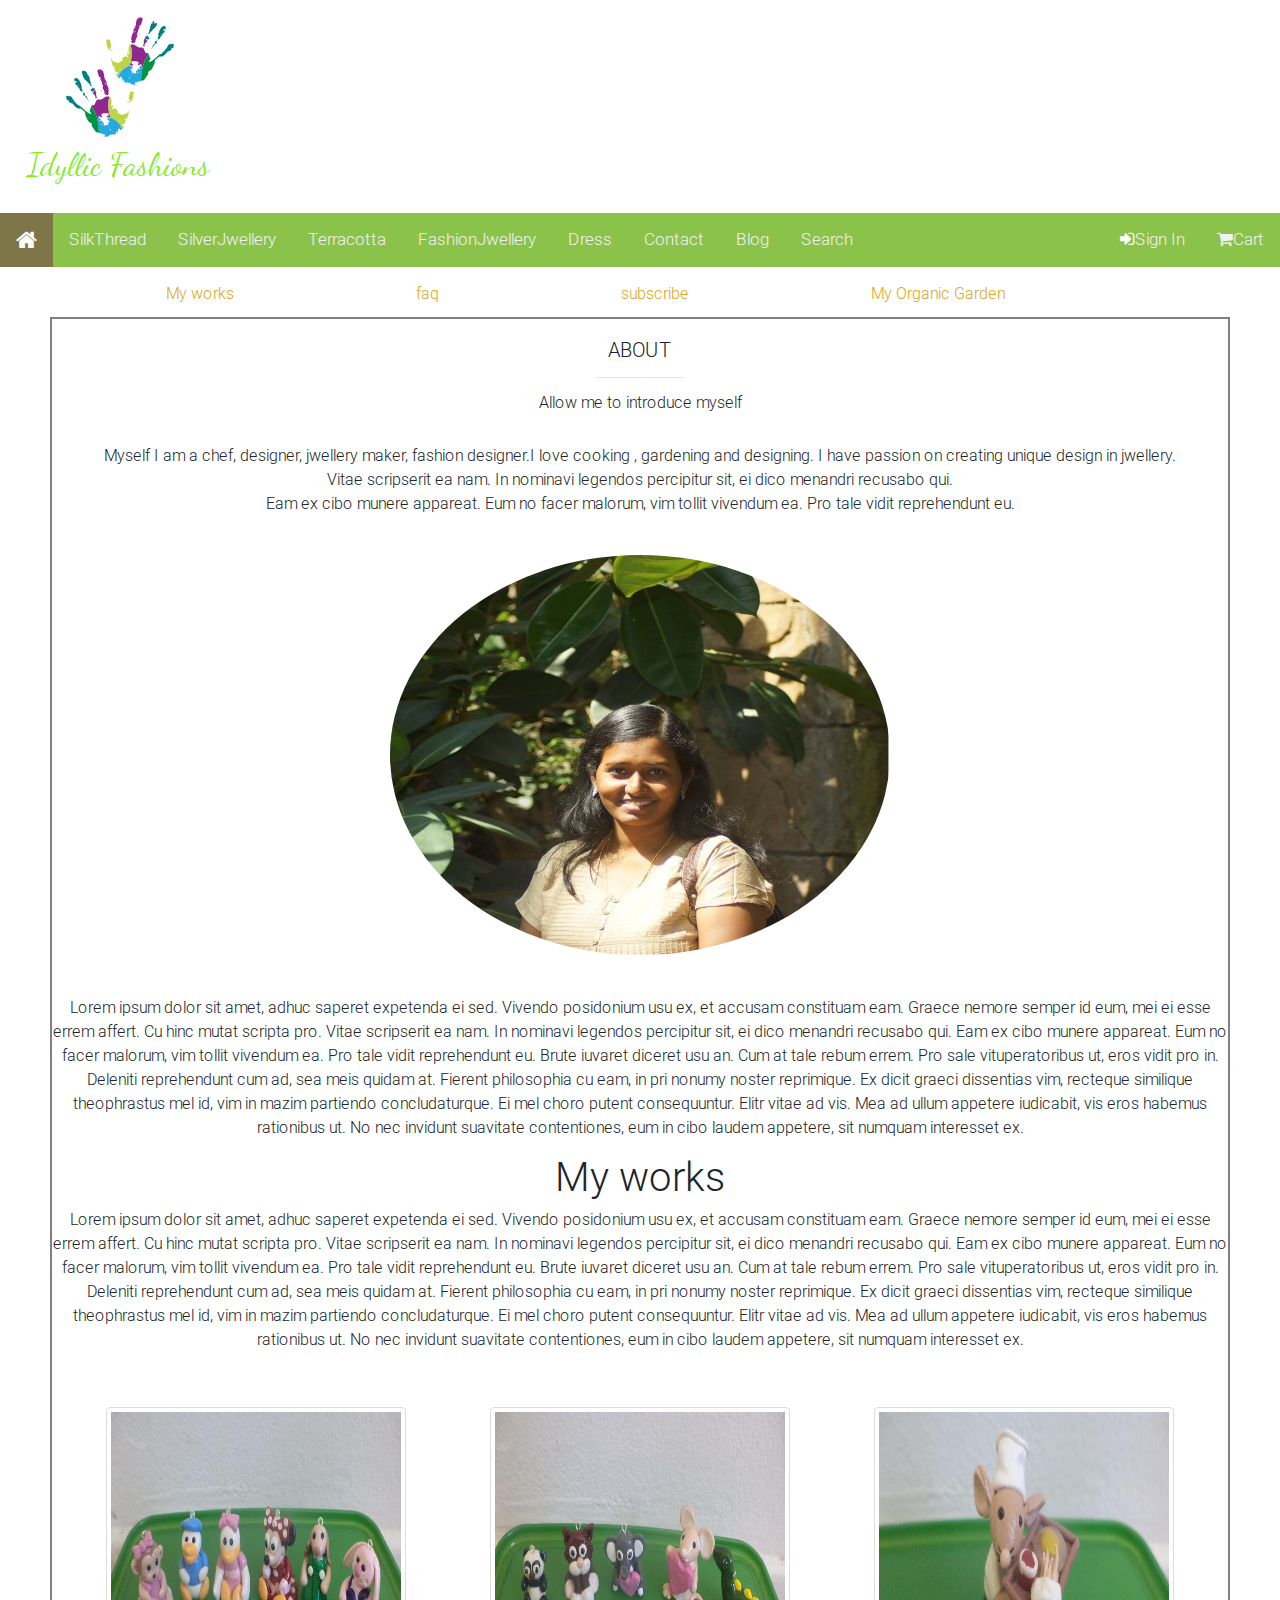
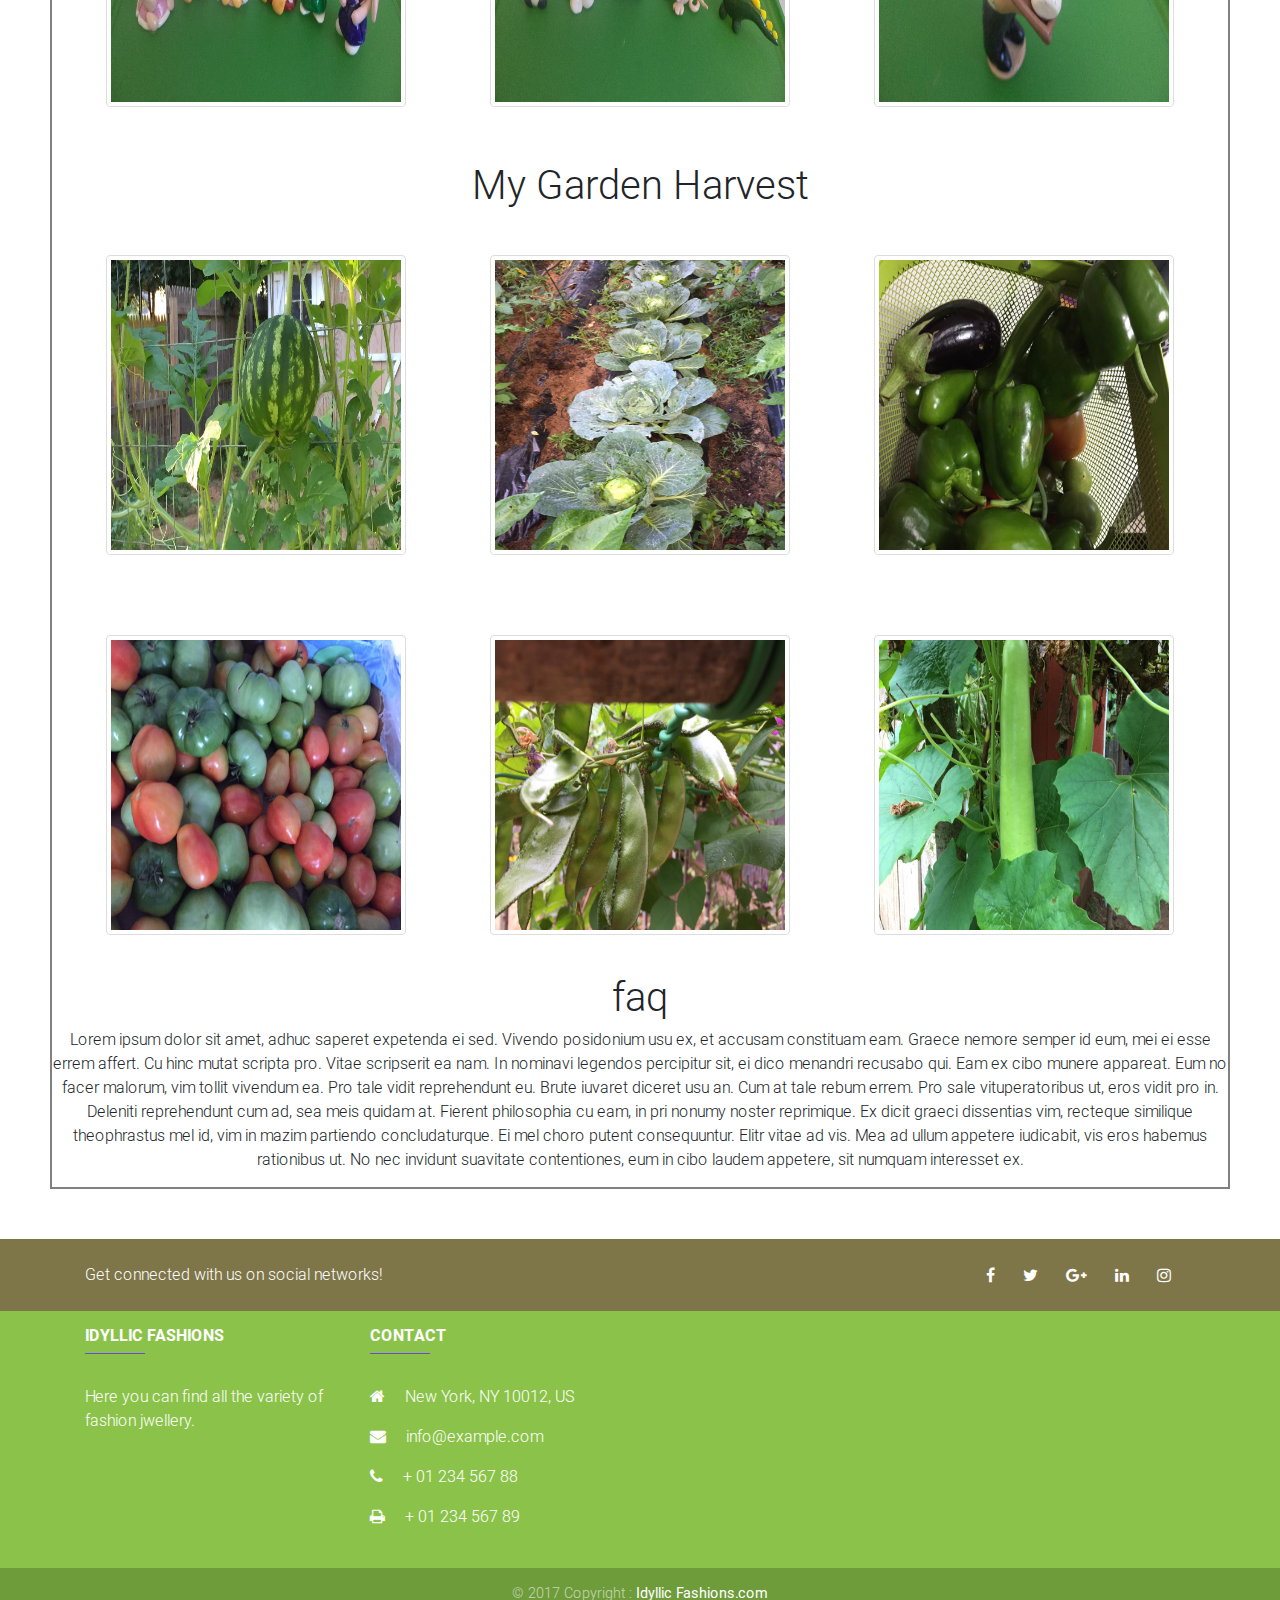
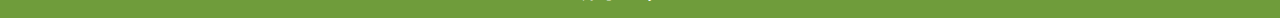
==== blog.html @ c4d6df83 "New UI design for idyllic fashions" ====
<!DOCTYPE html>
<html>
<head>
    <meta charset="utf-8">
    <link rel="stylesheet" href="https://maxcdn.bootstrapcdn.com/font-awesome/4.7.0/css/font-awesome.min.css">
    <!-- Bootstrap core CSS -->
    <link href="css/bootstrap.min.css" rel="stylesheet">
    <!-- Material Design Bootstrap -->
    <link href="css/mdb.min.css" rel="stylesheet">
    <!-- Your custom styles (optional) -->
    <link href="css/blog.css" rel="stylesheet">

    <link href="Range/rangeslider.css" rel="stylesheet">

    <title>
        testing Websites
    </title>



  </head>
<body onscroll="myFunction()">

    <div class="header" style="background-image: url('logonew23.png'); background-repeat: no-repeat;"><!--header-->

        </div><!--header tag-->
    
        
<div class="container-fluid"><!--container tag-->
     
    <div id="navbar"><!--navbar-->
        
<ul>
                  
                      
<li><a class="active" href="#" id="home"><i class="fa fa-home fa-lg" aria-hidden="true" style="color: white;" ></i></a></li>
                      <li><a href="#" id="silkthread">SilkThread</a></li>
                      <li><a href="#" id="silverJwellery">SilverJwellery</a></li>
                      <li><a href="#" id="terracotta">Terracotta</a></li>
                      <li><a href="#"  id="fashionJwellery">FashionJwellery</a></li>
                      
                      <li><a href="#"  id="dress">Dress</a></li>
                      <li><a href="#" id="contact">Contact</a></li>
            
                      <li><a href="#" id="blog">Blog</a></li>
                      <li><a href="#search">Search</a></li>
                      
                      <div class="menu"><!--menu-->
                      <li><a  href="#" data-toggle="modal" data-target="#modalLRForm" id="#mybtn"><i class="fa fa-sign-in" aria-hidden="true" style="color:white;"></i>Sign In</a>
                      </li>
                      
                      
                    <li><a href="#"><i class="fa fa-shopping-cart" aria-hidden="true"></i>Cart</a>
                    
                                        
                 
                    </li>
             
                </div><!--menu-->
          
              </ul>
              <div id="search"><!--search -->
                <button type="button" class="close">×</button>
                <form>
                    <input type="search" value="" placeholder="type keyword(s) here" />
                    <button type="submit" class="btn btn-primary">Search</button>
                </form>
            </div><!--search -->    


</div><!--navbar-->

<div class ="links" id="scroll"><!--links-->
    <li id="btn1" href="#services"></button><a href="#hello">My works</a></li>
    <li id="btn1"><a href="#faq">faq</a></li>
    <li id="btn1" data-toggle="modal" data-target="#modalSubscription"><a href="#">subscribe</a></li>
    <li id="btn1"><a href="#feedback">My Organic Garden</a></li>
    
    
   </div><!--links-->
   
<div class="borderBox"><!--borderBox-->
       
     <div class="Main"><!--main-->
            <div class="border-outline"><!--border-->
          
               
            
                    <h5 style="margin-top:20px;">ABOUT<br></h5><hr>
                    <h6>Allow me to introduce myself</h6><br>
                    
                    Myself I am  a chef, designer, jwellery maker, fashion designer.I love cooking , gardening and designing.
                    I have passion on creating unique design in jwellery.<br>
                    
                    Vitae scripserit ea nam. In nominavi legendos percipitur sit, ei dico menandri recusabo qui. <br>
                    Eam ex cibo munere appareat. Eum no facer malorum, vim tollit vivendum ea. Pro tale vidit reprehendunt eu.  
    
        
        
        <div class="row"><!--row-->
<div class="col-lg-12"><!--column-->

        <div class="Main2"><!--main2-->
                <img src="Images\Blogpics\profile.jpg" style="height:400px;width:500px;">
                </div><!--main2-->
<p>Lorem ipsum dolor sit amet, adhuc saperet expetenda ei sed. Vivendo posidonium usu ex, et accusam constituam eam. Graece nemore semper id eum, mei ei esse errem affert. Cu hinc mutat scripta pro.
                        
Vitae scripserit ea nam. In nominavi legendos percipitur sit, ei dico menandri recusabo qui. Eam ex cibo munere appareat. Eum no facer malorum, vim tollit vivendum ea. Pro tale vidit reprehendunt eu.
                        
Brute iuvaret diceret usu an. Cum at tale rebum errem. Pro sale vituperatoribus ut, eros vidit pro in. Deleniti reprehendunt cum ad, sea meis quidam at. Fierent philosophia cu eam, in pri nonumy noster reprimique.
                        
Ex dicit graeci dissentias vim, recteque similique theophrastus mel id, vim in mazim partiendo concludaturque. Ei mel choro putent consequuntur. Elitr vitae ad vis. Mea ad ullum appetere iudicabit, vis eros habemus rationibus ut. No nec invidunt suavitate contentiones, eum in cibo laudem appetere, sit numquam interesset ex.
                    
                    
</p>
</div><!--column-->
</div><!--row-->
 
<div class="row">
<div class="col-lg-12">
        <div class="Contents">
                <div class="listing" data-spy="scroll" data-target="#scroll" data-offset="0"><!--listing-->
                
                  <h1 id="hello">My works</h1>
                  <p>
Lorem ipsum dolor sit amet, adhuc saperet expetenda ei sed. Vivendo posidonium usu ex, et accusam constituam eam. Graece nemore semper id eum, mei ei esse errem affert. Cu hinc mutat scripta pro.
                      
Vitae scripserit ea nam. In nominavi legendos percipitur sit, ei dico menandri recusabo qui. Eam ex cibo munere appareat. Eum no facer malorum, vim tollit vivendum ea. Pro tale vidit reprehendunt eu.
                      
Brute iuvaret diceret usu an. Cum at tale rebum errem. Pro sale vituperatoribus ut, eros vidit pro in. Deleniti reprehendunt cum ad, sea meis quidam at. Fierent philosophia cu eam, in pri nonumy noster reprimique.
                      
Ex dicit graeci dissentias vim, recteque similique theophrastus mel id, vim in mazim partiendo concludaturque. Ei mel choro putent consequuntur. Elitr vitae ad vis. Mea ad ullum appetere iudicabit, vis eros habemus rationibus ut. No nec invidunt suavitate contentiones, eum in cibo laudem appetere, sit numquam interesset ex.
<div id="workPic"><!--work pic-->
        <img src="Images\Blogpics\Mywork1.jpg" alt="placeholder" class="img-thumbnail">
        <img src="Images\Blogpics\Mywork2.jpg" alt="placeholder" class="img-thumbnail">
        <img src="Images\Blogpics\Mywork3.jpg" alt="placeholder" class="img-thumbnail">
        

</div><!--work pic-->
</p>

<div class="row">
    <div class="col-lg-12">
<div class="feedback"><!--feedback-->
        <h1 id="feedback">My Garden Harvest</h1>
        <div id="gardenPic"><!--gardenpic-->
            <img src="Images\Blogpics\garden1.jpg" alt="placeholder" class="img-thumbnail">
            <img src="Images\Blogpics\garden2.jpg" alt="placeholder" class="img-thumbnail">
            <img src="Images\Blogpics\garden3.jpg" alt="placeholder" class="img-thumbnail">
            <img src="Images\Blogpics\garden4.jpg" alt="placeholder" class="img-thumbnail">
            <img src="Images\Blogpics\garden5.jpg" alt="placeholder" class="img-thumbnail">
            <img src="Images\Blogpics\garden6.jpg" alt="placeholder" class="img-thumbnail">
            
    
    </div><!--gardenpic-->
      
    
    
    
    </div><!--feedback-->

</div><!--column-->
</div><!--row-->







</div><!--listing-->
</div><!--contents-->
<div class="faq"><!--faq-->
        <h1 id="faq">faq</h1>
        <p>
            Lorem ipsum dolor sit amet, adhuc saperet expetenda ei sed. Vivendo posidonium usu ex, et accusam constituam eam. Graece nemore semper id eum, mei ei esse errem affert. Cu hinc mutat scripta pro.
            
            Vitae scripserit ea nam. In nominavi legendos percipitur sit, ei dico menandri recusabo qui. Eam ex cibo munere appareat. Eum no facer malorum, vim tollit vivendum ea. Pro tale vidit reprehendunt eu.
            
            Brute iuvaret diceret usu an. Cum at tale rebum errem. Pro sale vituperatoribus ut, eros vidit pro in. Deleniti reprehendunt cum ad, sea meis quidam at. Fierent philosophia cu eam, in pri nonumy noster reprimique.
            
            Ex dicit graeci dissentias vim, recteque similique theophrastus mel id, vim in mazim partiendo concludaturque. Ei mel choro putent consequuntur. Elitr vitae ad vis. Mea ad ullum appetere iudicabit, vis eros habemus rationibus ut. No nec invidunt suavitate contentiones, eum in cibo laudem appetere, sit numquam interesset ex.
        
        
        </p> 
</div><!--faq-->
        
        
        
        
         
        </div>
      </div>
      </div><!--border-->
      </div><!--main-->
      </div>  <!--border box-->
    <!--footer-->  
        <div class="footer">
                <footer class="page-footer center-on-small-only unique-color-light pt-0" style="background-color:#8bc34a;">
                    
                        <div style="background-color: rgba(121, 85, 72, 0.7);">
                            <div class="container">
                                <!--Grid row-->
                                <div class="row py-4 d-flex align-items-center">
                    
                                    <!--Grid column-->
                                    <div class="col-md-6 col-lg-5 text-center text-md-left mb-4 mb-md-0">
                                        <h6 class="mb-0 white-text">Get connected with us on social networks!</h6>
                                    </div>
                                    <!--Grid column-->
                    
                                    <!--Grid column-->
                                    <div class="col-md-6 col-lg-7 text-center text-md-right social">
                                        <!--Facebook-->
                                        <a class="icons-sm fb-ic ml-0" href="https://www.facebook.com/idyllic.terracotta/"><i class="fa fa-facebook text mr-lg-4"> </i></a>
                                        <!--Twitter-->
                                        <a class="icons-sm tw-ic"><i class="fa fa-twitter text mr-lg-4"> </i></a>
                                        <!--Google +-->
                                        <a class="icons-sm gplus-ic" href="https://plus.google.com/discover"><i class="fa fa-google-plus text mr-lg-4"> </i></a>
                                        <!--Linkedin-->
                                        <a class="icons-sm li-ic"><i class="fa fa-linkedin text mr-lg-4"> </i></a>
                                        <!--Instagram-->
                                        <a class="icons-sm ins-ic"><i class="fa fa-instagram text mr-lg-4"> </i></a>
                                    </div>
                                    <!--Grid column-->
                    
                                </div>
                                <!--Grid row-->
                            </div>
                        </div>
                    
                        <!--Footer Links-->
                        <div  class="container mt-3 mb-4 text-center text-md-left" style="background-color:#8bc34a;" >
                            <div class="row mt-1">
                    
                                <!--First column-->
                                <div class="col-md-3 col-lg-4 col-xl-3 mb-r">
                                    <h6 class="title font-bold"><strong>Idyllic Fashions</strong></h6>
                                    <hr class="deep-purple accent-2 mb-4 mt-0 d-inline-block mx-auto" style="width: 60px;">
                                    <p>Here you can find all the variety of fashion jwellery.</p>
                                </div>
                                <!--/.First column-->
                    
                             
                    
                     <!--Fourth column-->
                                <div  class="col-md-4 col-lg-3 col-xl-3">
                                    <div class="contact">
                                    <h6 class="title font-bold" id="contact"><strong>Contact</strong></h6>
                                    <hr class="deep-purple accent-2 mb-4 mt-0 d-inline-block mx-auto" style="width: 60px;">
                                    <p><i class="fa fa-home mr-3"></i> New York, NY 10012, US</p>
                                    <p><i class="fa fa-envelope mr-3"></i> info@example.com</p>
                                    <p><i class="fa fa-phone mr-3"></i> + 01 234 567 88</p>
                                    <p><i class="fa fa-print mr-3"></i> + 01 234 567 89</p>
                                    </div>
                                </div>
                                <!--/.Fourth column-->
                
                
                
                
                            </div>
                        </div>
                        <!--/.Footer Links-->
                    
                        <!-- Copyright-->
                        
                        <div class="footer-copyright">
                                
                            <div class="container-fluid">
                                
                        
                                
                             © 2017 Copyright : <a href="#"><strong> Idyllic Fashions.com</strong></a>
                                
                             </div>
                            </div>
                        <!--/.Copyright -->
                    
                    </footer>
                    <!--/.Footer-->
                     </div>               
                   
                </div>    
 <!--Modals-->      
 <div class="modal fade" id="modalLRForm" tabindex="-1" role="dialog" aria-labelledby="myModalLabel" aria-hidden="true">
        <div class="modal-dialog cascading-modal" role="document">
            <!--Content-->
            <div class="modal-content">
        
                <!--Modal cascading tabs-->
                <div class="modal-c-tabs">
        
                    <!-- Nav tabs -->
                    <ul class="nav nav-tabs tabs-2 light-green light-3" role="tablist">
                        <li class="nav-item">
                            <a class="nav-link active" data-toggle="tab" href="#panel7" role="tab"><i class="fa fa-user mr-1"></i> Login</a>
                        </li>
                        <li class="nav-item">
                            <a class="nav-link" data-toggle="tab" href="#panel8" role="tab"><i class="fa fa-user-plus mr-1"></i> Register</a>
                        </li>
                    </ul>
        
                    <!-- Tab panels -->
                    <div class="tab-content">
                        <!--Panel 7-->
                        <div class="tab-pane fade in show active" id="panel7" role="tabpanel">
        
                            <!--Body-->
                            <div class="modal-body mb-1">
                                <div class="md-form form-sm">
                                    <i class="fa fa-envelope prefix"></i>
                                    <input type="text" id="form22" class="form-control">
                                    <label for="form22">Your email</label>
                                </div>
        
                                <div class="md-form form-sm">
                                    <i class="fa fa-lock prefix"></i>
                                    <input type="password" id="form23" class="form-control">
                                    <label for="form23">Your password</label>
                                </div>
                                <div class="text-center mt-2">
                                    <button class="btn btn-light-green light-4">Log in <i class="fa fa-sign-in ml-1"></i></button>
                                </div>
                            </div>
                            <!--Footer-->
                            <div class="modal-footer display-footer">
                                <div class="options text-center text-md-right mt-1">
                                    <p>Not a member? <a data-toggle="tab" href="#panel8" role="tab" class="blue-text">Sign Up</a></p>
                                    <p>Forgot <a  id="forgotPassword" class="blue-text">Password?</a></p>
                                </div>
                                <button type="button" class="btn btn-outline-info waves-effect ml-auto" data-dismiss="modal">Close</button>
                            </div>
        
                        </div>
                        <!--/.Panel 7-->
        
                        <!--Panel 8-->
                        <div class="tab-pane fade" id="panel8" role="tabpanel">
        
                            <!--Body-->
                            <div class="modal-body">
                                <div class="md-form form-sm">
                                    <i class="fa fa-address-book-o prefix"></i>
                                    <input type="text" id="form24" class="form-control">
                                    <label for="form24">Name</label>
                                </div>
        
                                <div class="md-form form-sm">
                                    <i class="fa fa-envelope prefix"></i>
                                    <input type="email" id="form25" class="form-control">
                                    <label for="form25">Email</label>
                                </div>
                                <div class="md-form form-sm">
                                        <i class="fa fa-user-circle-o prefix"></i>
                                        <input type="text" id="form25" class="form-control">
                                        <label for="form25">username</label>
                                    </div>
                                    <div class="md-form form-sm">
                                            <i class="fa fa-phone prefix"></i>
                                            <input type="number" id="form25" class="form-control">
                                            <label for="form25">phone</label>
                                        </div>
                                        <div class="md-form form-sm">
                                                <i class="fa fa-lock prefix"></i>
                                                <input type="password" id="form25" class="form-control">
                                                <label for="form25">Your password</label>
                                            </div>
        
                                <div class="md-form form-sm">
                                    <i class="fa fa-lock prefix"></i>
                                    <input type="password" id="form26" class="form-control">
                                    <label for="form26">Repeat password</label>
                                </div>
        
                                <div class="text-center form-sm mt-2">
                                    <button class="btn btn-light-green light-4">Sign up <i class="fa fa-sign-in ml-1"></i></button>
                                </div>
        
                            </div>
                            <!--Footer-->
                            <div class="modal-footer">
                                <div class="options text-right">
                                    <p class="pt-1">Already have an account? <a data-toggle="tab" href="#panel7" role="tab" class="blue-text">Log In</a></p>
                                </div>
                                <button type="button" class="btn btn-outline-info waves-effect ml-auto" data-dismiss="modal">Close</button>
                            </div>
                        </div>
                        <!--/.Panel 8-->
                    </div>
        
                </div>
            </div>
            <!--/.Content-->
        </div>
        </div>

                
                <!--Modal For Subcsribtion-->
        <div class="modal fade" id="modalSubscription" tabindex="-1" role="dialog" aria-labelledby="myModalLabel" aria-hidden="true">
                <div class="modal-dialog cascading-modal" role="document">
                    <!--Content-->
                    <div class="modal-content">
            
                        <!--Header-->
                        <div class="modal-header light-green light-4 white-text">
                            <h4 class="title"><i class="fa fa-newspaper-o"></i> Subscription form</h4>
                            <button type="button" class="close waves-effect waves-light" data-dismiss="modal" aria-label="Close">
                                <span aria-hidden="true">&times;</span>
                            </button>
                        </div>
                        <!--Body-->
                        <div class="modal-body mb-0">
            
                            <div class="md-form form-sm">
                                <i class="fa fa-user-circle-o prefix"></i>
                                <input type="text" id="form27" class="form-control">
                                <label for="form27">Your name</label>
                            </div>
            
                            <div class="md-form form-sm">
                                <i class="fa fa-envelope prefix"></i>
                                <input type="email" id="form28" class="form-control">
                                <label for="form28">Your email</label>
                            </div>
            
                            <div class="text-center mt-1-half">
                                <button class="btn btn-light-green light-4">Submit <i class="fa fa-check ml-1"></i></button>
                            </div>
            
                        </div>
                    </div>
                    <!--/.Content-->
                </div>
            </div>
            <!--Modals-->
</div><!--container tag-->
        
        <script type="text/javascript" src="js/jquery-3.2.1.min.js"></script>
        <script src='zoom/jquery.zoom.js'></script>
      
        <!-- Bootstrap tooltips -->
        <script type="text/javascript" src="js/popper.min.js"></script>
        <!-- Bootstrap core JavaScript -->
        <script type="text/javascript" src="js/bootstrap.min.js"></script>
        <!-- MDB core JavaScript -->
        <script type="text/javascript" src="js/mdb.min.js"></script>
        
    
        
        
        <!--Range-->
        <script type="text/javascript" src="Range/rangeslider.min.js"></script>
        <script type="text/javascript" src="Range/rangeslider.js"></script>
        <script type="text/javascript" src="js/blog.js"></script>

</body>
</html>
---- css/blog.css ----
body
{
    width: 100%;
    height: 100%;
    margin: 0px;
    padding: 0px;
    overflow-x: hidden; 
}



.container-fluid{

    padding-left: 0;
    padding-right:0;
    width:100%;
    
    }

.header {
    
        padding: 30px;
        text-align: center;
        width:100%;
      height:210px;
      margin-bottom:3px;
        
      }
      
      #navbar {
          
        overflow: hidden;
        background-color: #333;
        
         z-index:2;
      }
      
      #navbar a {
        float: left;
        display: block;
        color: #f2f2f2;
        text-align: center;
        padding: 14px 16px;
        text-decoration: none;
        font-size: 17px;
        
      }
      
    
      
      #navbar a.active {
        background-color:rgba(121, 85, 72, 0.7);
        color: black;
      }
      
      
      ul {
        list-style-type: none;
        margin: 0;
        padding: 0;
        overflow: hidden;
        background-color:#8bc34a;
    }
    
    li{
        float: left;
    }
    li a{
        display: block;
        color:white;
        text-align: center;
        padding: 14px 16px;
        text-decoration: none;
    }
    li a:hover{
        background-color:rgba(121, 85, 72, 0.7);
    }
    a:visited{
    color:white;
    }
    a:link{
        color: white;
    }
    .menu{
        float: right;
    }
      
      .sticky {
        position: fixed;
        top: 0;
        width: 100%
    
      }
      
      .sticky + .content {
        padding-top: 60px;
      }
    
      #search {
        position: fixed;
        top: 0px;
        left: 0px;
        width: 100%;
        height: 100%;
        background-color: rgba(0, 0, 0, 0.7);
        
        -webkit-transition: all 0.5s ease-in-out;
        -moz-transition: all 0.5s ease-in-out;
        -o-transition: all 0.5s ease-in-out;
        -ms-transition: all 0.5s ease-in-out;
        transition: all 0.5s ease-in-out;
    
        -webkit-transform: translate(0px, -100%) scale(0, 0);
        -moz-transform: translate(0px, -100%) scale(0, 0);
        -o-transform: translate(0px, -100%) scale(0, 0);
        -ms-transform: translate(0px, -100%) scale(0, 0);
        transform: translate(0px, -100%) scale(0, 0);
        
        opacity: 0;
    }
    
    #search.open {
        -webkit-transform: translate(0px, 0px) scale(1, 1);
        -moz-transform: translate(0px, 0px) scale(1, 1);
        -o-transform: translate(0px, 0px) scale(1, 1);
        -ms-transform: translate(0px, 0px) scale(1, 1);
        transform: translate(0px, 0px) scale(1, 1); 
        opacity: 1;
        z-index: 2;
    }
    
    #search input[type="search"] {
        position: absolute;
        top: 50%;
        width: 100%;
        color: rgb(255, 255, 255);
        background: rgba(0, 0, 0, 0);
        font-size: 30px;
        font-weight: 300;
        text-align: center;
        border: 0px;
        margin: 0px auto;
        margin-top: -51px;
        padding-left: 30px;
        padding-right: 30px;
        outline: none;
    }
    #search .btn {
        position: absolute;
        top: 50%;
        left: 50%;
        margin-top: 61px;
        margin-left: -45px;
    }
    #search .close {
        position: fixed;
        top: 15px;
        right: 15px;
        color: #fff;
        background-color: #8bc34a;
        border-color:#8bc34a;
        opacity: 1;
        padding: 10px 17px;
        font-size: 27px;
    }
 












#btn1{
    display: inline-block;
    margin: 0px;
    padding-left: 150px;
    }
#btn1 a{
    
    color:goldenrod;
}

.borderBox{
    border: 2px solid grey;
    margin:50px;
    
}
.Main{
    text-align: center;
}
hr{
    width:90px;
}
img{
    margin:40px;
    border-radius: 50%;
}


 .img-thumbnail{
     height: 300px;
     width:300px;
 }
 .social  i:hover{
    color:rgba(121, 85, 72, 0.7);
 }
---- Range/rangeslider.css ----
.rangeslider,
.rangeslider__fill {
  display: block;
  -moz-box-shadow: inset 0px 1px 3px rgba(0, 0, 0, 0.3);
  -webkit-box-shadow: inset 0px 1px 3px rgba(0, 0, 0, 0.3);
  box-shadow: inset 0px 1px 3px rgba(0, 0, 0, 0.3);
  -moz-border-radius: 10px;
  -webkit-border-radius: 10px;
  border-radius: 10px;
}

.rangeslider {
  background: #e6e6e6;
  position: relative;
}

.rangeslider--horizontal {
  height: 20px;
  width: 100%;
}

.rangeslider--vertical {
  width: 20px;
  min-height: 150px;
  max-height: 100%;
}

.rangeslider--disabled {
  filter: progid:DXImageTransform.Microsoft.Alpha(Opacity=40);
  opacity: 0.4;
}

.rangeslider__fill {
  background: #00ff00;
  position: absolute;
}
.rangeslider--horizontal .rangeslider__fill {
  top: 0;
  height: 100%;
}
.rangeslider--vertical .rangeslider__fill {
  bottom: 0;
  width: 100%;
}

.rangeslider__handle {
  background: white;
  border: 1px solid #ccc;
  cursor: pointer;
  display: inline-block;
  width: 40px;
  height: 40px;
  position: absolute;
  background-image: url('[data-uri]');
  background-size: 100%;
  background-image: -webkit-gradient(linear, 50% 0%, 50% 100%, color-stop(0%, rgba(255, 255, 255, 0)), color-stop(100%, rgba(0, 0, 0, 0.1)));
  background-image: -moz-linear-gradient(rgba(255, 255, 255, 0), rgba(0, 0, 0, 0.1));
  background-image: -webkit-linear-gradient(rgba(255, 255, 255, 0), rgba(0, 0, 0, 0.1));
  background-image: linear-gradient(rgba(255, 255, 255, 0), rgba(0, 0, 0, 0.1));
  -moz-box-shadow: 0 0 8px rgba(0, 0, 0, 0.3);
  -webkit-box-shadow: 0 0 8px rgba(0, 0, 0, 0.3);
  box-shadow: 0 0 8px rgba(0, 0, 0, 0.3);
  -moz-border-radius: 50%;
  -webkit-border-radius: 50%;
  border-radius: 50%;
}
.rangeslider__handle:after {
  content: "";
  display: block;
  width: 18px;
  height: 18px;
  margin: auto;
  position: absolute;
  top: 0;
  right: 0;
  bottom: 0;
  left: 0;
  background-image: url('[data-uri]');
  background-size: 100%;
  background-image: -webkit-gradient(linear, 50% 0%, 50% 100%, color-stop(0%, rgba(0, 0, 0, 0.13)), color-stop(100%, rgba(255, 255, 255, 0)));
  background-image: -moz-linear-gradient(rgba(0, 0, 0, 0.13), rgba(255, 255, 255, 0));
  background-image: -webkit-linear-gradient(rgba(0, 0, 0, 0.13), rgba(255, 255, 255, 0));
  background-image: linear-gradient(rgba(0, 0, 0, 0.13), rgba(255, 255, 255, 0));
  -moz-border-radius: 50%;
  -webkit-border-radius: 50%;
  border-radius: 50%;
}
.rangeslider__handle:active, .rangeslider--active .rangeslider__handle {
  background-image: url('[data-uri]');
  background-size: 100%;
  background-image: -webkit-gradient(linear, 50% 0%, 50% 100%, color-stop(0%, rgba(0, 0, 0, 0.1)), color-stop(100%, rgba(0, 0, 0, 0.12)));
  background-image: -moz-linear-gradient(rgba(0, 0, 0, 0.1), rgba(0, 0, 0, 0.12));
  background-image: -webkit-linear-gradient(rgba(0, 0, 0, 0.1), rgba(0, 0, 0, 0.12));
  background-image: linear-gradient(rgba(0, 0, 0, 0.1), rgba(0, 0, 0, 0.12));
}
.rangeslider--horizontal .rangeslider__handle {
  top: -10px;
  touch-action: pan-y;
  -ms-touch-action: pan-y;
}
.rangeslider--vertical .rangeslider__handle {
  left: -10px;
  touch-action: pan-x;
  -ms-touch-action: pan-x;
}

input[type="range"]:focus + .rangeslider .rangeslider__handle {
  -moz-box-shadow: 0 0 8px rgba(255, 0, 255, 0.9);
  -webkit-box-shadow: 0 0 8px rgba(255, 0, 255, 0.9);
  box-shadow: 0 0 8px rgba(255, 0, 255, 0.9);
}
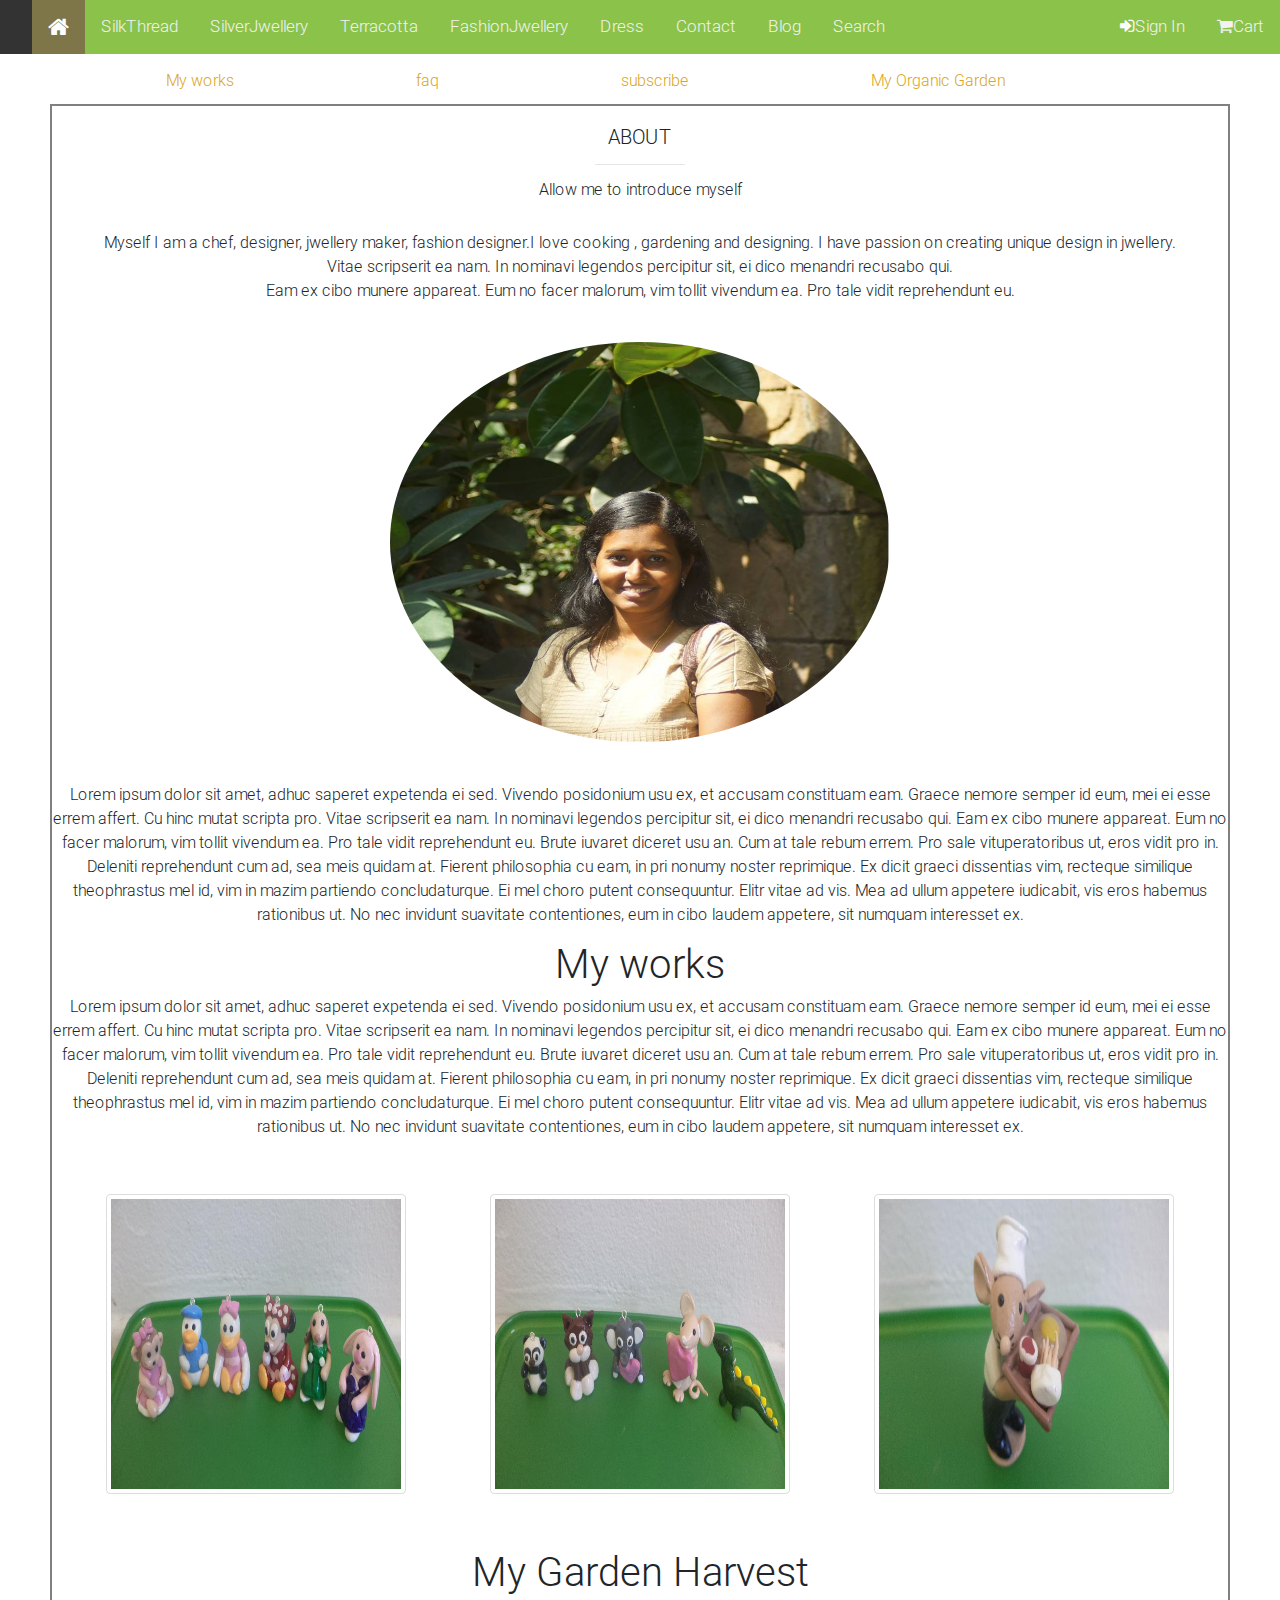
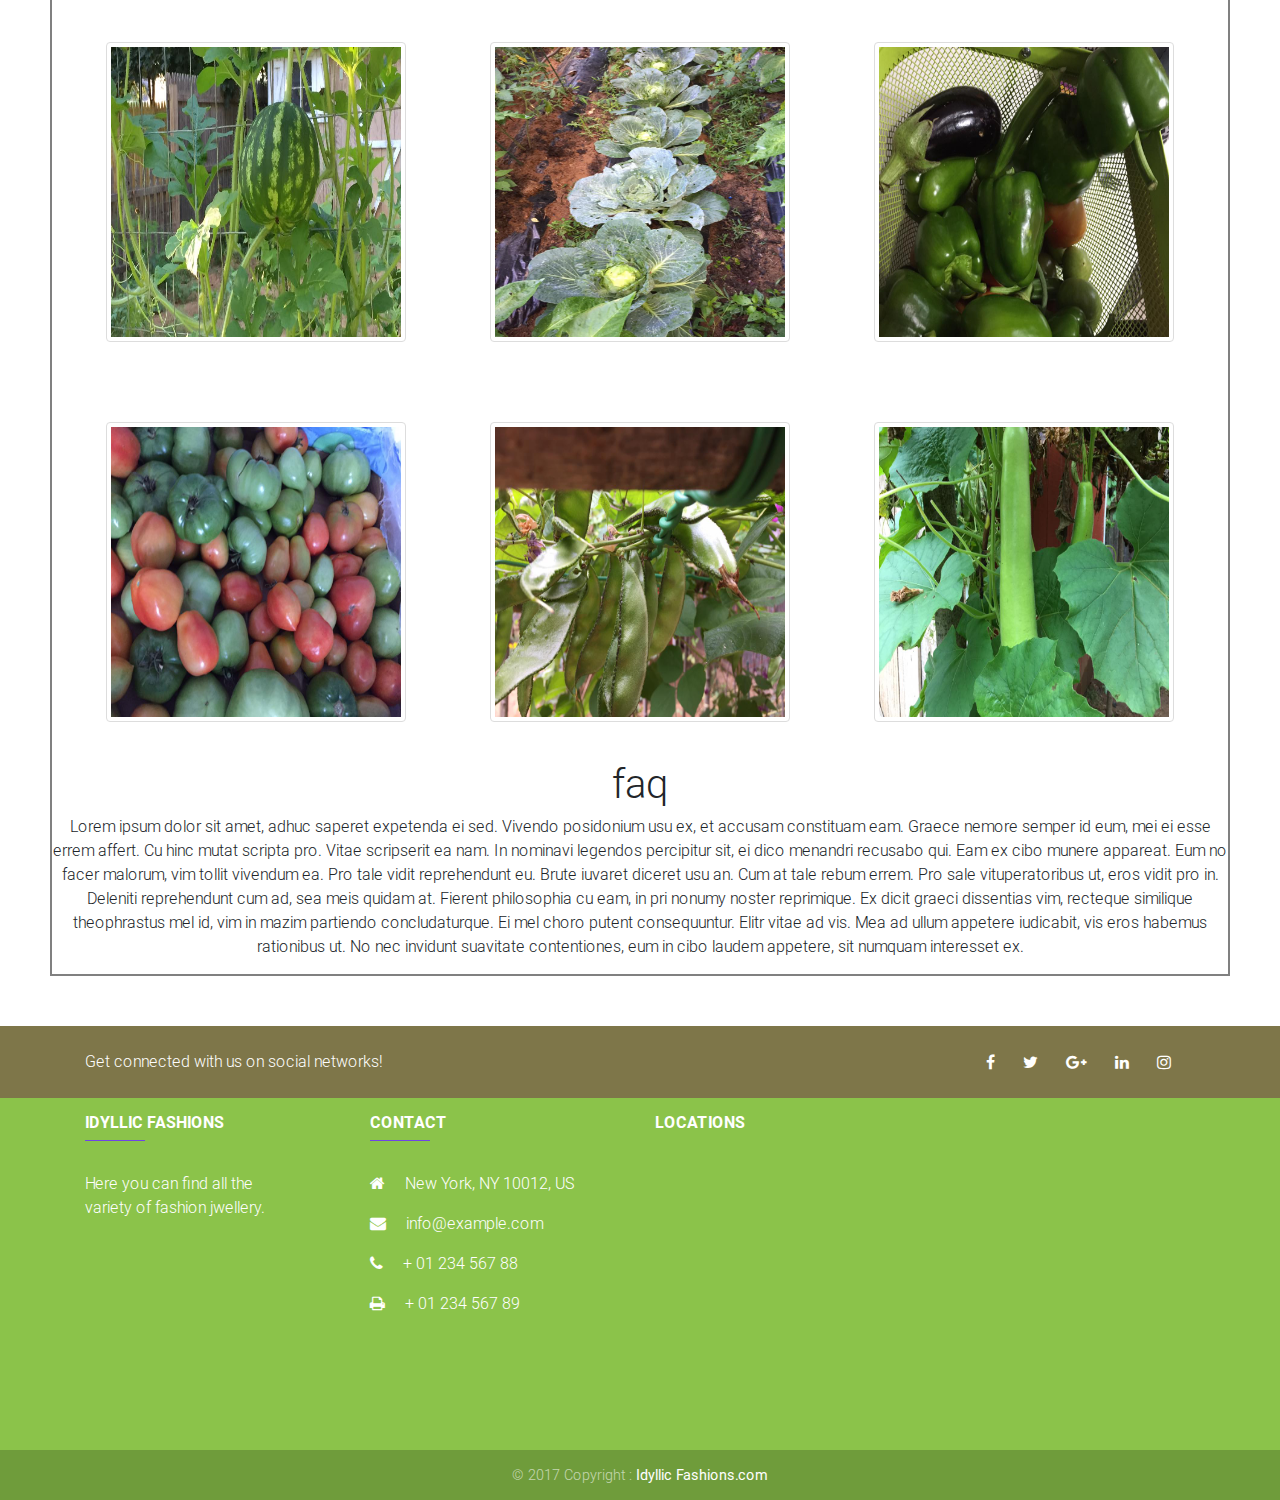
==== commit 669aeb82: "first commit" ====
--- a/blog.html
+++ b/blog.html
@@ -11,9 +11,15 @@
     <link href="css/blog.css" rel="stylesheet">
 
     <link href="Range/rangeslider.css" rel="stylesheet">
+    <link rel="stylesheet" href="css/mediaScreen.css" media="screen and (max-width: 768px)">
+    <link rel="stylesheet" href="css/mediaScreen1.css" media="screen and (max-width: 576px)">
+    <link rel="stylesheet" href="css/mediaScreen 992.css" media="screen and (max-width: 992px)">
+    
+    
+
 
     <title>
-        testing Websites
+        Blog
     </title>
 
 
@@ -21,54 +27,67 @@
   </head>
 <body onscroll="myFunction()">
 
-    <div class="header" style="background-image: url('logonew23.png'); background-repeat: no-repeat;"><!--header-->
-
-        </div><!--header tag-->
-    
-        
-<div class="container-fluid"><!--container tag-->
-     
-    <div id="navbar"><!--navbar-->
-        
-<ul>
-                  
+        <header>   
+                <div id="header-inner" >     
+        <div id="logo" style="background-image: url('./Images/logo/logonew23.png'); background-repeat: no-repeat;">
+                   
+        </div><!--logo-->
+                 
+        
+                
+                <nav id="navbar">
+                        <a href="#" id="menu-icon">
+                                <div></div>
+                                <div></div>
+                                <div></div>
+                            </a>
+                        
+        
+        <ul>
+                                  
+                                      
+        <li><a class="active" href="#" id="home"><i class="fa fa-home fa-lg" aria-hidden="true" style="color: white;" ></i></a></li>
+                                      <li><a href="#" id="silkthread">SilkThread</a></li>
+                                      <li><a href="#" id="silverJwellery">SilverJwellery</a></li>
+                                      <li><a href="#" id-"terracotta">Terracotta</a></li>
+                                      <li><a href="#" id="fashionJwellery">FashionJwellery</a></li>
+                                      
+                                      <li><a href="#" id="dress">Dress</a></li>
+                                      <li><a href="#" id="contact">Contact</a></li>
+                            
+                                      <li><a href="#" id="blog">Blog</a></li>
+                                      <li><a href="#search">Search</a></li>
+                                      
+                                      <div class="menu">
+                                      <li><a  href="#" data-toggle="modal" data-target="#modalLRForm" id="#mybtn"><i class="fa fa-sign-in" aria-hidden="true" style="color:white;"></i>Sign In</a>
+                                      </li>
+                                      
+                                      
+                                    <li><a href="#" id="cart"><i class="fa fa-shopping-cart" aria-hidden="true"></i>Cart</a>
+                                    
+                                                        
+                                 
+                                    </li>
+                             
+                                   </div>
+                          
+                              </ul>
+          
                       
-<li><a class="active" href="#" id="home"><i class="fa fa-home fa-lg" aria-hidden="true" style="color: white;" ></i></a></li>
-                      <li><a href="#" id="silkthread">SilkThread</a></li>
-                      <li><a href="#" id="silverJwellery">SilverJwellery</a></li>
-                      <li><a href="#" id="terracotta">Terracotta</a></li>
-                      <li><a href="#"  id="fashionJwellery">FashionJwellery</a></li>
-                      
-                      <li><a href="#"  id="dress">Dress</a></li>
-                      <li><a href="#" id="contact">Contact</a></li>
-            
-                      <li><a href="#" id="blog">Blog</a></li>
-                      <li><a href="#search">Search</a></li>
-                      
-                      <div class="menu"><!--menu-->
-                      <li><a  href="#" data-toggle="modal" data-target="#modalLRForm" id="#mybtn"><i class="fa fa-sign-in" aria-hidden="true" style="color:white;"></i>Sign In</a>
-                      </li>
-                      
-                      
-                    <li><a href="#"><i class="fa fa-shopping-cart" aria-hidden="true"></i>Cart</a>
-                    
-                                        
-                 
-                    </li>
-             
-                </div><!--menu-->
-          
-              </ul>
-              <div id="search"><!--search -->
-                <button type="button" class="close">×</button>
-                <form>
-                    <input type="search" value="" placeholder="type keyword(s) here" />
-                    <button type="submit" class="btn btn-primary">Search</button>
-                </form>
-            </div><!--search -->    
-
-
-</div><!--navbar-->
+                            </nav>
+                            </div>
+                    
+                    <div id="search"><!--search -->
+                        <button type="button" class="close">×</button>
+                        <form>
+                            <input type="search" value="" placeholder="type keyword(s) here" />
+                            <button type="submit" class="btn btn-primary">Search</button>
+                        </form>
+                    </div><!--search -->    
+                </header>
+                
+                
+                
 
 <div class ="links" id="scroll"><!--links-->
     <li id="btn1" href="#services"></button><a href="#hello">My works</a></li>
@@ -237,7 +256,7 @@
                                 <div class="col-md-3 col-lg-4 col-xl-3 mb-r">
                                     <h6 class="title font-bold"><strong>Idyllic Fashions</strong></h6>
                                     <hr class="deep-purple accent-2 mb-4 mt-0 d-inline-block mx-auto" style="width: 60px;">
-                                    <p>Here you can find all the variety of fashion jwellery.</p>
+                                    <p>Here you can find all the<br> variety of fashion jwellery.</p>
                                 </div>
                                 <!--/.First column-->
                     
@@ -256,7 +275,10 @@
                                 </div>
                                 <!--/.Fourth column-->
                 
-                
+                                <div id="map" class="col-md-4 col-lg-3 col-xl-3">
+                                        <h6 class="title font-bold" id="contact"><strong>Locations</strong></h6>
+                                        <iframe src="https://www.google.com/maps/embed?pb=!1m18!1m12!1m3!1d24133.008029928747!2d-74.61864303433933!3d40.880081073871175!2m3!1f0!2f0!3f0!3m2!1i1024!2i768!4f13.1!3m3!1m2!1s0x89c39ffe00c7a3ef%3A0xb22032de36c0602!2sMine+Hill+Township%2C+NJ!5e0!3m2!1sen!2sus!4v1516225937244" width="560" height="280" frameborder="0" style="border:0" allowfullscreen></iframe>
+                                </div>     
                 
                 
                             </div>
@@ -329,7 +351,7 @@
                                     <p>Not a member? <a data-toggle="tab" href="#panel8" role="tab" class="blue-text">Sign Up</a></p>
                                     <p>Forgot <a  id="forgotPassword" class="blue-text">Password?</a></p>
                                 </div>
-                                <button type="button" class="btn btn-outline-info waves-effect ml-auto" data-dismiss="modal">Close</button>
+                                <button type="button" class="btn btn-outline-success waves-effect ml-auto" data-dismiss="modal">Close</button>
                             </div>
         
                         </div>
@@ -383,7 +405,7 @@
                                 <div class="options text-right">
                                     <p class="pt-1">Already have an account? <a data-toggle="tab" href="#panel7" role="tab" class="blue-text">Log In</a></p>
                                 </div>
-                                <button type="button" class="btn btn-outline-info waves-effect ml-auto" data-dismiss="modal">Close</button>
+                                <button type="button" class="btn btn-outline-success waves-effect ml-auto" data-dismiss="modal">Close</button>
                             </div>
                         </div>
                         <!--/.Panel 8-->
--- a/css/mediaScreen.css
+++ b/css/mediaScreen.css
@@ -0,0 +1,137 @@
+
+         #menu-icon{
+    
+            display: inline-block;
+            
+            
+            
+        }
+        #menu-icon div {
+    
+            width: 35px;
+            height: 2px;
+            background-color: rgba(121, 85, 72, 0.7);
+            margin: 5px 0 0 5px;
+        }
+          
+        
+      nav ul,  nav:active ul{
+        display:none;
+        z-index: 1000;
+        position:absolute;
+        width:190px;
+        background-color:#8bc34a;
+        border-bottom:2px solid rgba(121, 85, 72, 0.7);
+    
+         border-left: 2px solid rgba(121, 85, 72, 0.7);  
+         padding: 0;
+         margin: 0;
+    }
+   
+
+   li a:hover{
+
+        background-color:rgba(121, 85, 72, 0.7);
+        
+    }
+    nav:hover ul{
+        display:grid;
+        margin-top:49px;
+    
+
+    }
+
+nav ul li a{
+    width:100% !important;
+}
+
+#logo{
+    padding: 30px;
+    text-align: center;
+    width:100%;
+  height:190px;
+  margin-bottom:3px ;
+  background-image: url("./Images/logo/logonew23mobile.png"); background-repeat: no-repeat;
+}
+
+.carousel{
+    max-width:500px;
+    max-height:250px;
+    margin: auto;
+
+     }
+    
+     p {
+        text-align: center;
+        margin-bottom: 30px;
+        line-height: 24px;
+      }
+    
+      .hr-sect {
+        display: flex;
+        flex-basis: 100%;
+        align-items: center;
+        color: rgba(0, 0, 0, 0.35);
+        margin: 15px 20px;
+        padding-left: 60px;
+        padding-top:20px;
+      
+    
+        
+    }
+    
+    .hr-sect::before,
+    .hr-sect::after {
+        content: "";
+        flex-grow: 1;
+        background: rgba(0, 0, 0, 0.35);
+        height: 1px;
+        font-size: 0px;
+        line-height: 0px;
+        margin: 10px 8px;
+        
+    }
+    div.combo{
+        
+        display:grid;
+         margin:10px;
+         margin-left:48px; 
+          
+         }
+         div.polaroid {
+            width: 80%;
+            background-color: white;
+            box-shadow: 0 4px 8px 0 rgba(0, 0, 0, 0.2), 0 6px 20px 0 rgba(0, 0, 0, 0.19);
+            margin-bottom: 25px;
+            float: left;
+            margin: 20px;
+            margin-top:55px;
+            
+          }
+footer i{
+    margin-right: 30px;
+}
+#map{
+    overflow:hidden;
+    padding-bottom:56.25%;
+    position:relative;
+    height:300px;
+}
+#map iframe{
+    left:0;
+    top:0;
+    height:100%;
+    width:100%;
+    position:absolute;
+}
+.sidebar {
+    height:900px;
+  	padding: 2em 1.5em;
+    color:black;
+    width:20%;
+    position: relative;
+    margin: 50px 10px 10px 80px;
+    border:1px solid lightgray;
+  }
+
+ 
--- a/css/mediaScreen1.css
+++ b/css/mediaScreen1.css
@@ -0,0 +1,141 @@
+
+    #menu-icon{
+        
+                display: inline-block;
+                
+                
+                
+            }
+            #menu-icon div {
+        
+                width: 35px;
+                height: 2px;
+                background-color: rgba(121, 85, 72, 0.7);
+                margin: 5px 0 0 5px;
+            }
+              
+            
+          nav ul,  nav:active ul{
+            display:none;
+            z-index: 1000;
+            position:absolute;
+            width:190px;
+            background-color:#8bc34a;
+            border-bottom:2px solid rgba(121, 85, 72, 0.7);
+        
+             border-left: 2px solid rgba(121, 85, 72, 0.7);  
+             padding: 0;
+             margin: 0;
+        }
+       
+    
+       li a:hover{
+    
+            background-color:rgba(121, 85, 72, 0.7);
+            
+        }
+        nav:hover ul{
+            display:grid;
+            margin-top:49px;
+        
+    
+        }
+    
+    nav ul li a{
+        width:100% !important;
+    }
+    
+    #logo{
+        padding: 30px;
+        text-align: center;
+        width:100%;
+      height:190px;
+      margin-bottom:3px ;
+      background-image: url("./Images/logo/logonew23mobile.png"); background-repeat: no-repeat;
+    }
+    
+
+        
+  .carousel{
+            max-width:350px;
+            max-height:150px;
+            margin:auto;
+
+        
+             }
+             p {
+                text-align: center;
+                margin-bottom: 30px;
+                line-height: 24px;
+              }
+            
+              .hr-sect {
+                display: flex;
+                flex-basis: 100%;
+                align-items: center;
+                color: rgba(0, 0, 0, 0.35);
+                margin: 15px 20px;
+                padding-left: 60px;
+                padding-top:20px;
+              
+            
+                
+            }
+            .hr-sect h1{
+                font-size: 23px;
+            }
+            
+            .hr-sect::before,
+            .hr-sect::after {
+                content: "";
+                flex-grow: 1;
+                background: rgba(0, 0, 0, 0.35);
+                height: 1px;
+                font-size: 0px;
+                line-height: 0px;
+                margin: 10px 8px;
+                
+            }
+            div.combo{
+                
+                display:grid;
+                 margin:10px;
+                 margin-left:48px; 
+                  
+                 }
+                 div.polaroid {
+                    width: 80%;
+                    background-color: white;
+                    box-shadow: 0 4px 8px 0 rgba(0, 0, 0, 0.2), 0 6px 20px 0 rgba(0, 0, 0, 0.19);
+                    margin-bottom: 25px;
+                    float: left;
+                    margin: 20px;
+                    margin-top:55px;
+                    
+                  }
+        footer i{
+            margin-right: 30px;
+        }
+      
+        
+        
+        
+        
+         
+            
+        
+        
+        
+        
+        
+        
+        
+        
+        
+        
+        
+        
+        
+        
+            
+           }--- a/css/mediaScreen 992.css
+++ b/css/mediaScreen 992.css
@@ -0,0 +1,57 @@
+
+
+
+.carousel{
+    max-width:600px;
+    max-height:300px;
+    margin: auto;
+    
+     }
+
+     p {
+                text-align: center;
+                margin-bottom: 30px;
+                line-height: 24px;
+              }
+            
+              .hr-sect {
+                display: flex;
+                flex-basis: 100%;
+                align-items: center;
+                color: rgba(0, 0, 0, 0.35);
+                margin: 15px 20px;
+                padding-left: 60px;
+                padding-top:20px;
+              
+            
+                
+            }
+            
+            .hr-sect::before,
+            .hr-sect::after {
+                content: "";
+                flex-grow: 1;
+                background: rgba(0, 0, 0, 0.35);
+                height: 1px;
+                font-size: 0px;
+                line-height: 0px;
+                margin: 10px 8px;
+                
+            }
+            div.combo{
+                
+                display:grid;
+                 margin:10px;
+                 margin-left:48px; 
+                  
+                 }
+                 div.polaroid {
+                    width: 80%;
+                    background-color: white;
+                    box-shadow: 0 4px 8px 0 rgba(0, 0, 0, 0.2), 0 6px 20px 0 rgba(0, 0, 0, 0.19);
+                    margin-bottom: 25px;
+                    float: left;
+                    margin: 20px;
+                    margin-top:55px;
+                    
+                  }